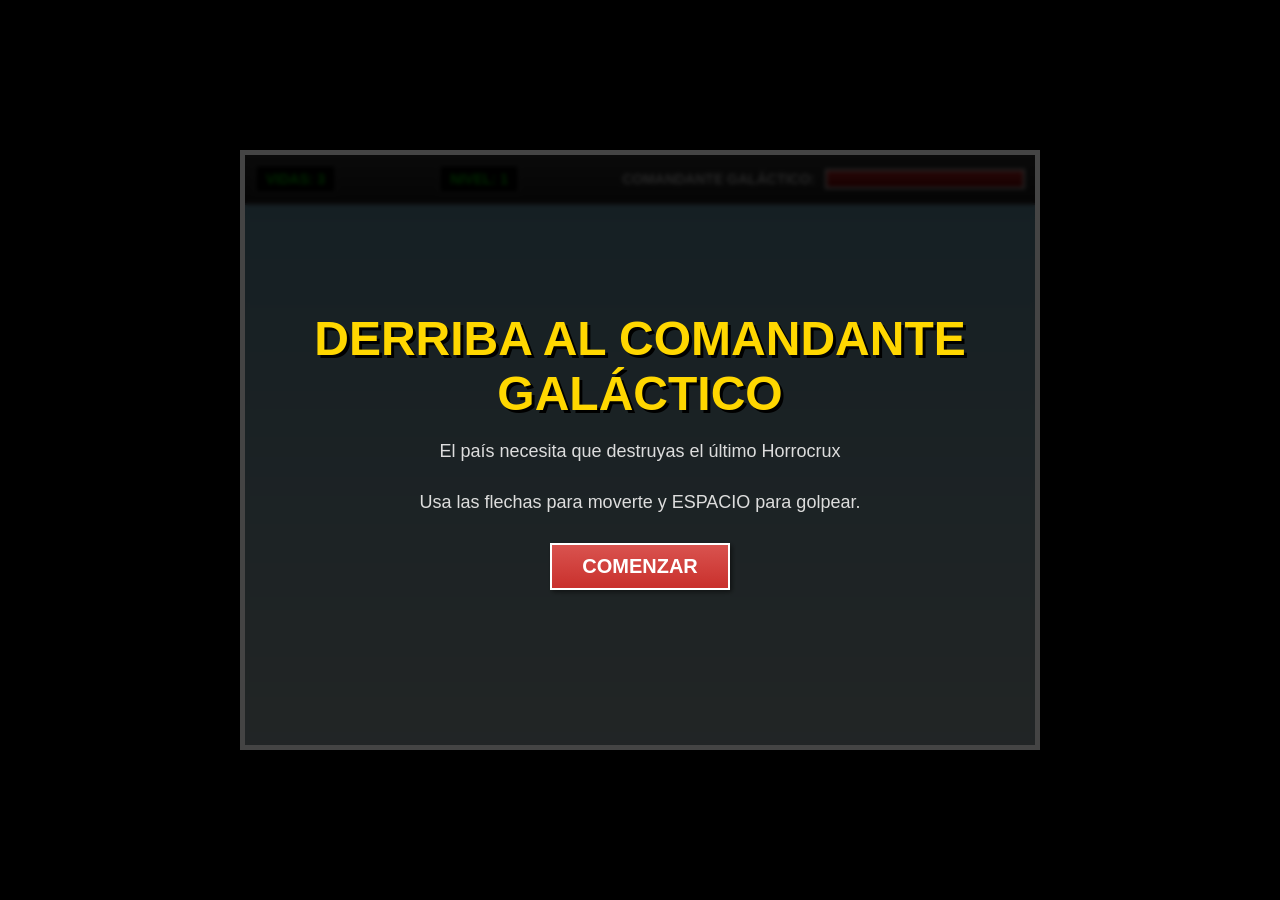
==== index.html @ 986b276d "Fix: Move files to root directory" ====
<!DOCTYPE html>
<html lang="es">

<head>
    <meta charset="UTF-8">
    <meta name="viewport" content="width=device-width, initial-scale=1.0">
    <title>28J - Derriba al comandante galáctico</title>
    <link rel="stylesheet" href="style.css">
</head>

<body>
    <div id="game-container">
        <canvas id="gameCanvas"></canvas>
        <div id="ui-layer">
            <div id="hud">
                <div class="stat-box">Vidas: <span id="lives-display">3</span></div>
                <div class="stat-box">Nivel: <span id="level-display">1</span></div>
                <div id="health-container">
                    <span>Comandante Galáctico:</span>
                    <div id="health-bar-bg">
                        <div id="health-bar-fill"></div>
                    </div>
                </div>
            </div>
            <div id="start-screen" class="screen active">
                <h1>Derriba al comandante galáctico</h1>
                <p>El país necesita que destruyas el último Horrocrux</p>
                <p>Usa las flechas para moverte y ESPACIO para golpear.</p>
                <button id="start-btn">Comenzar</button>
            </div>
            <div id="level-screen" class="screen hidden">
                <h1>¡Nivel Completado!</h1>
                <p>¡Has debilitado al régimen! ¿Estás listo para el siguiente desafío?</p>
                <p id="level-score-display" style="font-size: 20px; color: #ffd700; margin-bottom: 20px;"></p>
                <div style="margin-bottom: 20px; display: flex; gap: 10px; justify-content: center;">
                    <button id="share-level-x" class="share-btn"
                        style="background: #000; border-color: #333; font-size: 16px; padding: 8px 16px; display: flex; align-items: center; gap: 5px;">
                        <svg width="16" height="16" fill="currentColor" viewBox="0 0 24 24">
                            <path
                                d="M18.244 2.25h3.308l-7.227 8.26 8.502 11.24H16.17l-5.214-6.817L4.99 21.75H1.68l7.73-8.835L1.254 2.25H8.08l4.713 6.231zm-1.161 17.52h1.833L7.084 4.126H5.117z">
                            </path>
                        </svg>
                    </button>
                    <button id="share-level-fb" class="share-btn"
                        style="background: #1877F2; border-color: #1877F2; font-size: 16px; padding: 8px 16px; display: flex; align-items: center; gap: 5px;">
                        <svg width="16" height="16" fill="currentColor" viewBox="0 0 24 24">
                            <path
                                d="M9.101 23.691v-7.98H6.627v-3.667h2.474v-1.58c0-4.085 2.848-6.304 6.162-6.304 1.587 0 3.267.123 3.267.123v3.583h-1.841c-2.022 0-2.653 1.255-2.653 2.535v1.642h4.03l-1.611 3.667h-2.419v7.98H9.101z">
                            </path>
                        </svg>
                        Facebook
                    </button>
                </div>
                <button id="next-level-btn">Continuar</button>
            </div>
            <div id="game-over-screen" class="screen hidden">
                <h1>El SEBIN te ha capturado...</h1>
                <p id="game-over-msg"></p>
                <p id="score-display" style="font-size: 24px; color: #fff; margin-bottom: 20px;"></p>
                <div id="share-container"
                    style="display: flex; gap: 10px; margin-bottom: 20px; justify-content: center;">
                    <button id="share-x" class="share-btn"
                        style="background: #000; border-color: #333; display: flex; align-items: center; gap: 5px;">
                        <svg width="16" height="16" fill="currentColor" viewBox="0 0 24 24">
                            <path
                                d="M18.244 2.25h3.308l-7.227 8.26 8.502 11.24H16.17l-5.214-6.817L4.99 21.75H1.68l7.73-8.835L1.254 2.25H8.08l4.713 6.231zm-1.161 17.52h1.833L7.084 4.126H5.117z">
                            </path>
                        </svg>
                        X
                    </button>
                    <button id="share-fb" class="share-btn"
                        style="background: #1877F2; border-color: #1877F2; display: flex; align-items: center; gap: 5px;">
                        <svg width="16" height="16" fill="currentColor" viewBox="0 0 24 24">
                            <path
                                d="M9.101 23.691v-7.98H6.627v-3.667h2.474v-1.58c0-4.085 2.848-6.304 6.162-6.304 1.587 0 3.267.123 3.267.123v3.583h-1.841c-2.022 0-2.653 1.255-2.653 2.535v1.642h4.03l-1.611 3.667h-2.419v7.98H9.101z">
                            </path>
                        </svg>
                        Facebook
                    </button>
                </div>
                <button id="restart-btn">Reiniciar</button>
            </div>
        </div>
    </div>
    <script type="module" src="js/main.js"></script>
</body>

</html>
---- style.css ----
* {
    box-sizing: border-box;
    margin: 0;
    padding: 0;
    font-family: 'Verdana', 'Tahoma', sans-serif;
    /* 2000s standard */
}

body {
    background: #000;
    display: flex;
    justify-content: center;
    align-items: center;
    height: 100vh;
    color: white;
}

#game-container {
    position: relative;
    width: 800px;
    height: 600px;
    box-shadow: 0 0 20px rgba(0, 0, 0, 0.5);
    background: linear-gradient(180deg, #87CEEB 0%, #E0F7FA 100%);
    /* Simple sky gradient fallback */
    border: 5px solid #444;
    overflow: hidden;
}

canvas {
    display: block;
    /* Background handled in JS or CSS */
}

#ui-layer {
    position: absolute;
    top: 0;
    left: 0;
    width: 100%;
    height: 100%;
    pointer-events: none;
}

#hud {
    display: flex;
    justify-content: space-between;
    padding: 10px;
    background: linear-gradient(to bottom, #444, #222);
    /* Bevel effect */
    border-bottom: 2px solid #666;
    font-size: 14px;
    font-weight: bold;
    text-transform: uppercase;
}

.stat-box {
    background: #000;
    padding: 5px 10px;
    border: 1px solid #666;
    color: #0f0;
    /* Terminal green */
}

#health-container {
    display: flex;
    align-items: center;
    gap: 10px;
}

#health-bar-bg {
    width: 200px;
    height: 20px;
    background-color: #333;
    border: 2px solid #fff;
}

#health-bar-fill {
    width: 100%;
    height: 100%;
    background: linear-gradient(to bottom, #ff3333, #990000);
    transition: width 0.2s;
}

.screen {
    position: absolute;
    top: 0;
    left: 0;
    width: 100%;
    height: 100%;
    background: rgba(0, 0, 0, 0.85);
    display: flex;
    flex-direction: column;
    justify-content: center;
    align-items: center;
    pointer-events: auto;
    /* Enable clicks */
    text-align: center;
    backdrop-filter: blur(2px);
}

.screen h1 {
    font-size: 48px;
    margin-bottom: 20px;
    color: #ffd700;
    text-transform: uppercase;
    text-shadow: 3px 3px 0px #000;
    font-family: 'Impact', sans-serif;
}

.screen p {
    font-size: 18px;
    margin-bottom: 30px;
    color: #ddd;
}

button {
    padding: 10px 30px;
    font-size: 20px;
    background: linear-gradient(to bottom, #d9534f, #c9302c);
    color: white;
    border: 2px solid #fff;
    border-radius: 0;
    cursor: pointer;
    text-transform: uppercase;
    font-weight: bold;
    box-shadow: 2px 2px 5px rgba(0, 0, 0, 0.5);
}

button:hover {
    background: linear-gradient(to bottom, #c9302c, #ac2925);
    transform: translateY(1px);
}

.hidden {
    display: none !important;
}

.active {
    display: flex !important;
}
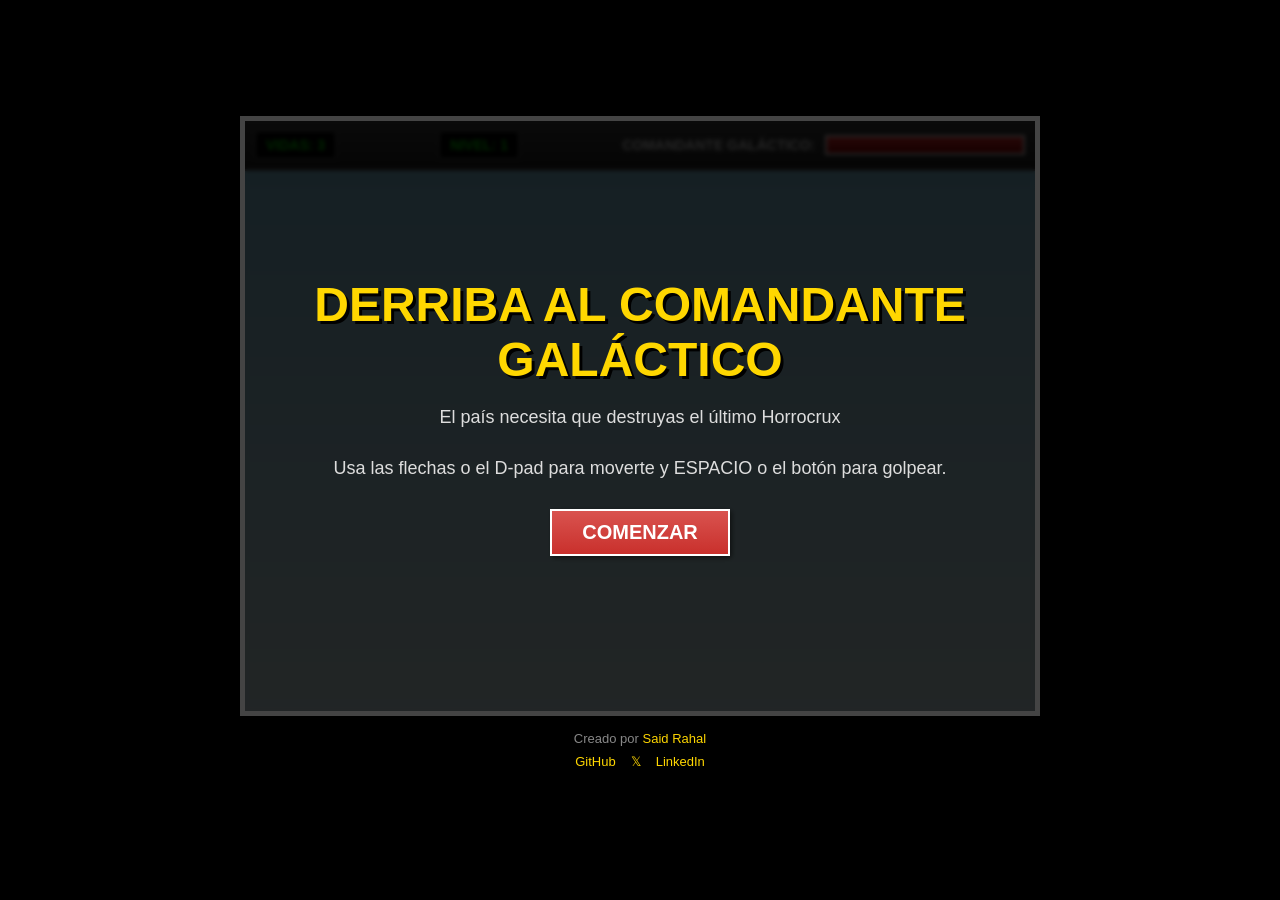
==== commit cdcdb5ec: "Refactor: modular architecture + mobile support + author footer Major refactor applying design patte" ====
--- a/index.html
+++ b/index.html
@@ -3,7 +3,7 @@
 
 <head>
     <meta charset="UTF-8">
-    <meta name="viewport" content="width=device-width, initial-scale=1.0">
+    <meta name="viewport" content="width=device-width, initial-scale=1.0, maximum-scale=1.0, user-scalable=no">
     <title>28J - Derriba al comandante galáctico</title>
     <link rel="stylesheet" href="style.css">
 </head>
@@ -25,7 +25,7 @@
             <div id="start-screen" class="screen active">
                 <h1>Derriba al comandante galáctico</h1>
                 <p>El país necesita que destruyas el último Horrocrux</p>
-                <p>Usa las flechas para moverte y ESPACIO para golpear.</p>
+                <p>Usa las flechas o el D-pad para moverte y ESPACIO o el botón para golpear.</p>
                 <button id="start-btn">Comenzar</button>
             </div>
             <div id="level-screen" class="screen hidden">
@@ -66,7 +66,6 @@
                                 d="M18.244 2.25h3.308l-7.227 8.26 8.502 11.24H16.17l-5.214-6.817L4.99 21.75H1.68l7.73-8.835L1.254 2.25H8.08l4.713 6.231zm-1.161 17.52h1.833L7.084 4.126H5.117z">
                             </path>
                         </svg>
-                        X
                     </button>
                     <button id="share-fb" class="share-btn"
                         style="background: #1877F2; border-color: #1877F2; display: flex; align-items: center; gap: 5px;">
@@ -82,6 +81,28 @@
             </div>
         </div>
     </div>
+    <div id="touch-controls">
+        <div class="touch-dpad">
+            <button class="touch-btn dpad-up" data-action="MOVE_UP" aria-label="Mover arriba">&#9650;</button>
+            <div class="dpad-middle-row">
+                <button class="touch-btn dpad-left" data-action="MOVE_LEFT" aria-label="Mover izquierda">&#9664;</button>
+                <div class="dpad-center"></div>
+                <button class="touch-btn dpad-right" data-action="MOVE_RIGHT" aria-label="Mover derecha">&#9654;</button>
+            </div>
+            <button class="touch-btn dpad-down" data-action="MOVE_DOWN" aria-label="Mover abajo">&#9660;</button>
+        </div>
+        <div class="touch-action">
+            <button class="touch-btn action-attack" data-action="ATTACK" aria-label="Atacar">&#9876;</button>
+        </div>
+    </div>
+    <footer id="site-footer">
+        <p>Creado por <a href="https://saidrahal.com" target="_blank" rel="noopener">Said Rahal</a></p>
+        <div class="footer-links">
+            <a href="https://github.com/srahalh/28J-GAME" target="_blank" rel="noopener">GitHub</a>
+            <a href="https://x.com/srahalh" target="_blank" rel="noopener">𝕏</a>
+            <a href="https://linkedin.com/in/saidrahal" target="_blank" rel="noopener">LinkedIn</a>
+        </div>
+    </footer>
     <script type="module" src="js/main.js"></script>
 </body>
 
--- a/style.css
+++ b/style.css
@@ -9,26 +9,31 @@
 body {
     background: #000;
     display: flex;
+    flex-direction: column;
     justify-content: center;
     align-items: center;
-    height: 100vh;
+    min-height: 100vh;
     color: white;
+    overflow-x: hidden;
+    overscroll-behavior: none;
 }
 
 #game-container {
     position: relative;
     width: 800px;
-    height: 600px;
+    max-width: 100vw;
+    aspect-ratio: 4 / 3;
     box-shadow: 0 0 20px rgba(0, 0, 0, 0.5);
     background: linear-gradient(180deg, #87CEEB 0%, #E0F7FA 100%);
-    /* Simple sky gradient fallback */
     border: 5px solid #444;
     overflow: hidden;
 }
 
 canvas {
     display: block;
-    /* Background handled in JS or CSS */
+    width: 100%;
+    height: 100%;
+    touch-action: none;
 }
 
 #ui-layer {
@@ -136,4 +141,166 @@
 
 .active {
     display: flex !important;
+}
+
+/* ============================================
+   TOUCH CONTROLS
+   ============================================ */
+
+#touch-controls {
+    display: none;
+    justify-content: space-between;
+    align-items: center;
+    width: 800px;
+    max-width: 100vw;
+    padding: 15px 20px;
+    box-sizing: border-box;
+    user-select: none;
+    -webkit-user-select: none;
+    touch-action: none;
+}
+
+#touch-controls.active {
+    display: flex !important;
+}
+
+.touch-dpad {
+    display: flex;
+    flex-direction: column;
+    align-items: center;
+    gap: 4px;
+}
+
+.dpad-middle-row {
+    display: flex;
+    align-items: center;
+    gap: 4px;
+}
+
+.dpad-center {
+    width: 56px;
+    height: 56px;
+}
+
+.touch-btn {
+    width: 60px;
+    height: 60px;
+    border-radius: 12px;
+    background: rgba(255, 255, 255, 0.15);
+    border: 2px solid rgba(255, 255, 255, 0.3);
+    color: rgba(255, 255, 255, 0.8);
+    font-size: 24px;
+    display: flex;
+    justify-content: center;
+    align-items: center;
+    padding: 0;
+    box-shadow: none;
+    -webkit-tap-highlight-color: transparent;
+    touch-action: none;
+}
+
+.touch-btn:active,
+.touch-btn.pressed {
+    background: rgba(255, 255, 255, 0.35);
+    border-color: rgba(255, 255, 255, 0.6);
+    transform: scale(0.95);
+}
+
+.action-attack {
+    width: 80px;
+    height: 80px;
+    border-radius: 50%;
+    background: rgba(217, 83, 79, 0.4);
+    border: 3px solid rgba(217, 83, 79, 0.7);
+    font-size: 32px;
+}
+
+.action-attack:active,
+.action-attack.pressed {
+    background: rgba(217, 83, 79, 0.7);
+    border-color: rgba(217, 83, 79, 1);
+}
+
+/* ============================================
+   FOOTER
+   ============================================ */
+
+#site-footer {
+    width: 800px;
+    max-width: 100vw;
+    padding: 15px 20px;
+    text-align: center;
+    font-size: 13px;
+    color: #888;
+    box-sizing: border-box;
+}
+
+#site-footer a {
+    color: #ffd700;
+    text-decoration: none;
+    transition: color 0.2s;
+}
+
+#site-footer a:hover {
+    color: #fff;
+}
+
+.footer-links {
+    display: flex;
+    justify-content: center;
+    gap: 15px;
+    margin-top: 8px;
+}
+
+/* ============================================
+   RESPONSIVE
+   ============================================ */
+
+@media (max-width: 600px) {
+    #hud {
+        font-size: 11px;
+        padding: 5px;
+    }
+    .stat-box {
+        padding: 3px 6px;
+    }
+    #health-bar-bg {
+        width: 100px;
+        height: 14px;
+    }
+    #health-container span {
+        font-size: 10px;
+    }
+    .screen h1 {
+        font-size: 28px;
+    }
+    .screen p {
+        font-size: 14px;
+        margin-bottom: 15px;
+    }
+    button {
+        padding: 8px 20px;
+        font-size: 16px;
+    }
+    .touch-btn {
+        width: 52px;
+        height: 52px;
+        font-size: 20px;
+    }
+    .dpad-center {
+        width: 48px;
+        height: 48px;
+    }
+    .action-attack {
+        width: 70px;
+        height: 70px;
+        font-size: 28px;
+    }
+    #touch-controls {
+        padding: 10px 15px;
+    }
+    #site-footer {
+        font-size: 11px;
+        padding: 10px 15px;
+    }
 }
